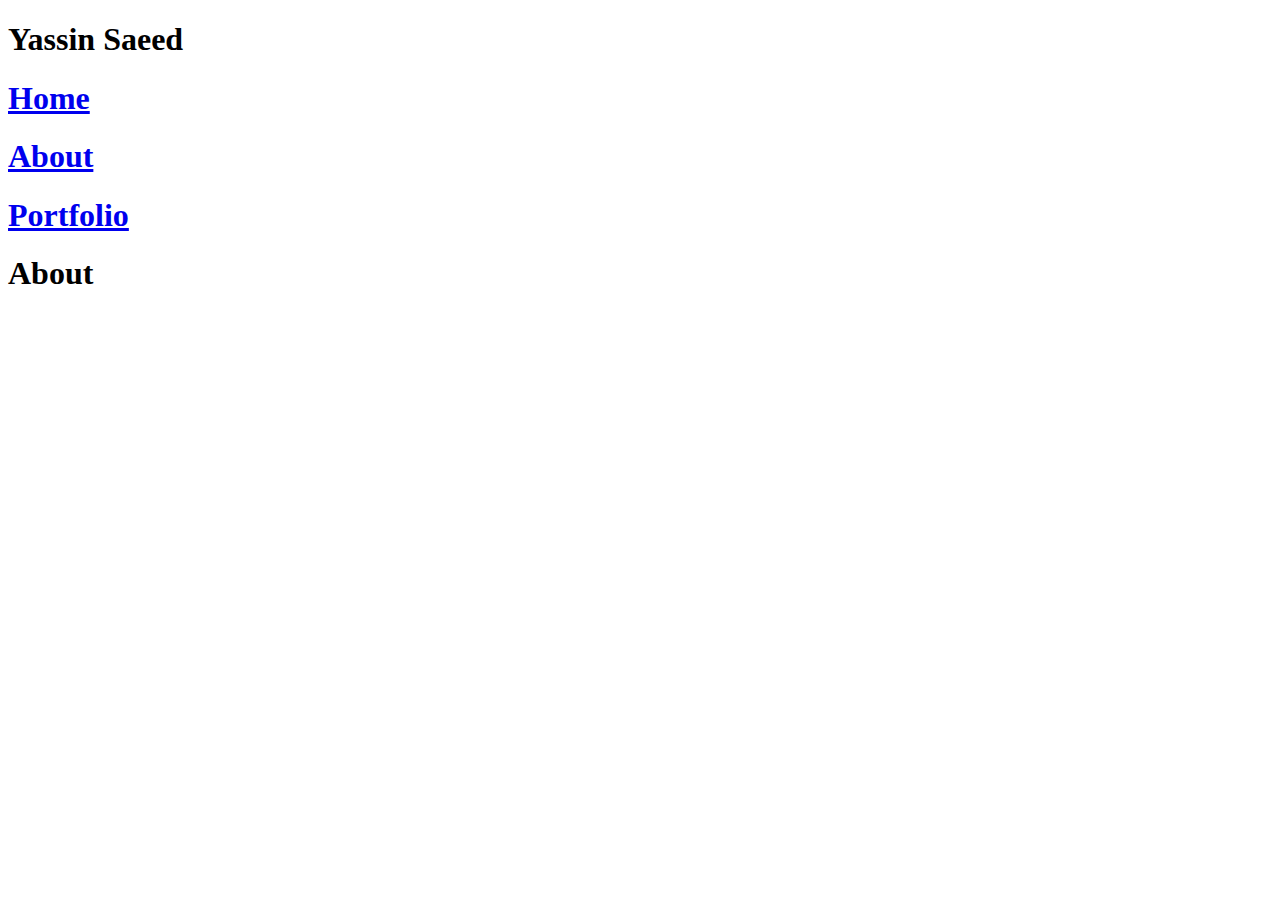
==== about.html @ 9d13af57 "added header navigation bar between pages" ====
<!DOCTYPE html>
<html lang="en">
<head>
    <meta charset="UTF-8">
    <meta name="viewport" content="width=device-width, initial-scale=1.0">
    <title>Personal Site</title>
</head>
<body>
    <header>
        <h1 class="name">Yassin Saeed</h1>
        <nav>
            <h1><a href="index.html">Home</a></h1>
            <h1><a href="about.html">About</a></h1>
            <h1><a href="portfolio.html">Portfolio</a></h1>
        </nav>
    </header>
    <h1>About</h1>
    <footer>

    </footer>
</body>
</html>
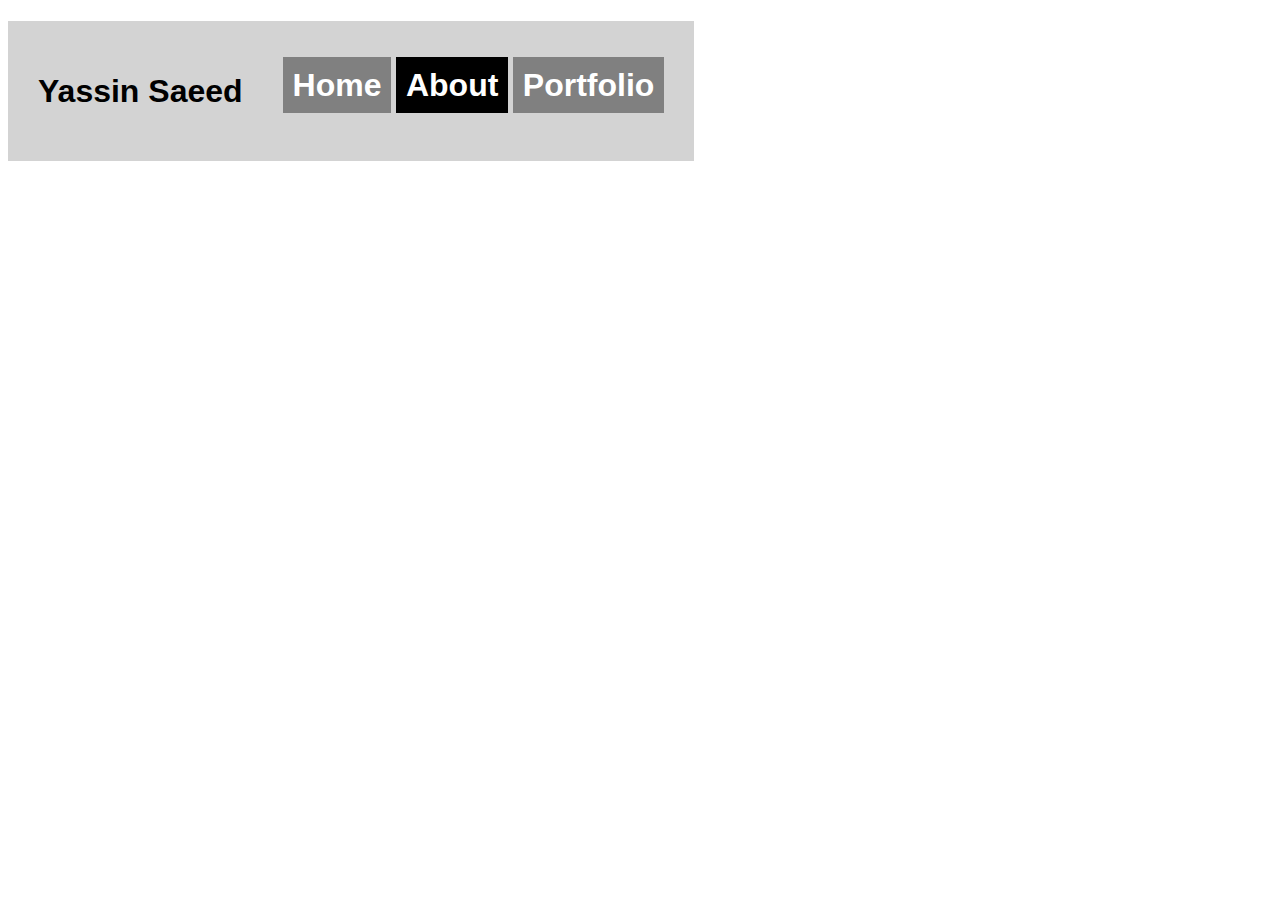
==== commit b49bec06: "added navbar" ====
--- a/about.html
+++ b/about.html
@@ -4,17 +4,20 @@
     <meta charset="UTF-8">
     <meta name="viewport" content="width=device-width, initial-scale=1.0">
     <title>Personal Site</title>
+    <link rel="stylesheet" href="style.css">
 </head>
 <body>
     <header>
         <h1 class="name">Yassin Saeed</h1>
-        <nav>
-            <h1><a href="index.html">Home</a></h1>
-            <h1><a href="about.html">About</a></h1>
-            <h1><a href="portfolio.html">Portfolio</a></h1>
-        </nav>
+        <ul>
+            <li><h1><a href="index.html">Home</a></h1></li>
+            <li><h1><a href="about.html" class="active">About</a></h1></li>
+            <li><h1><a href="portfolio.html">Portfolio</a></h1></li>
+        </ul>
     </header>
     <h1>About</h1>
+
+
     <footer>
 
     </footer>
--- a/style.css
+++ b/style.css
@@ -0,0 +1,42 @@
+*{
+    font-family: 'Franklin Gothic Medium', 'Arial Narrow', Arial, sans-serif;
+}
+body{
+
+}
+header{
+    background-color: lightgray;
+    padding: 30px;
+    position: fixed;
+    display: flex;
+    justify-content: space-between;
+}
+.name{
+    display: inline-block;
+
+}
+
+ul{
+    list-style-type: none;
+}
+
+li{
+    display: inline;
+}
+
+li h1{
+    display: inline;
+}
+li h1 a{
+    background-color: grey;
+    padding: 10px;
+    text-decoration: none;
+    color:white;
+}
+li h1 a:hover{
+    background-color: darkgrey;
+}
+
+.active{
+    background-color:black;
+}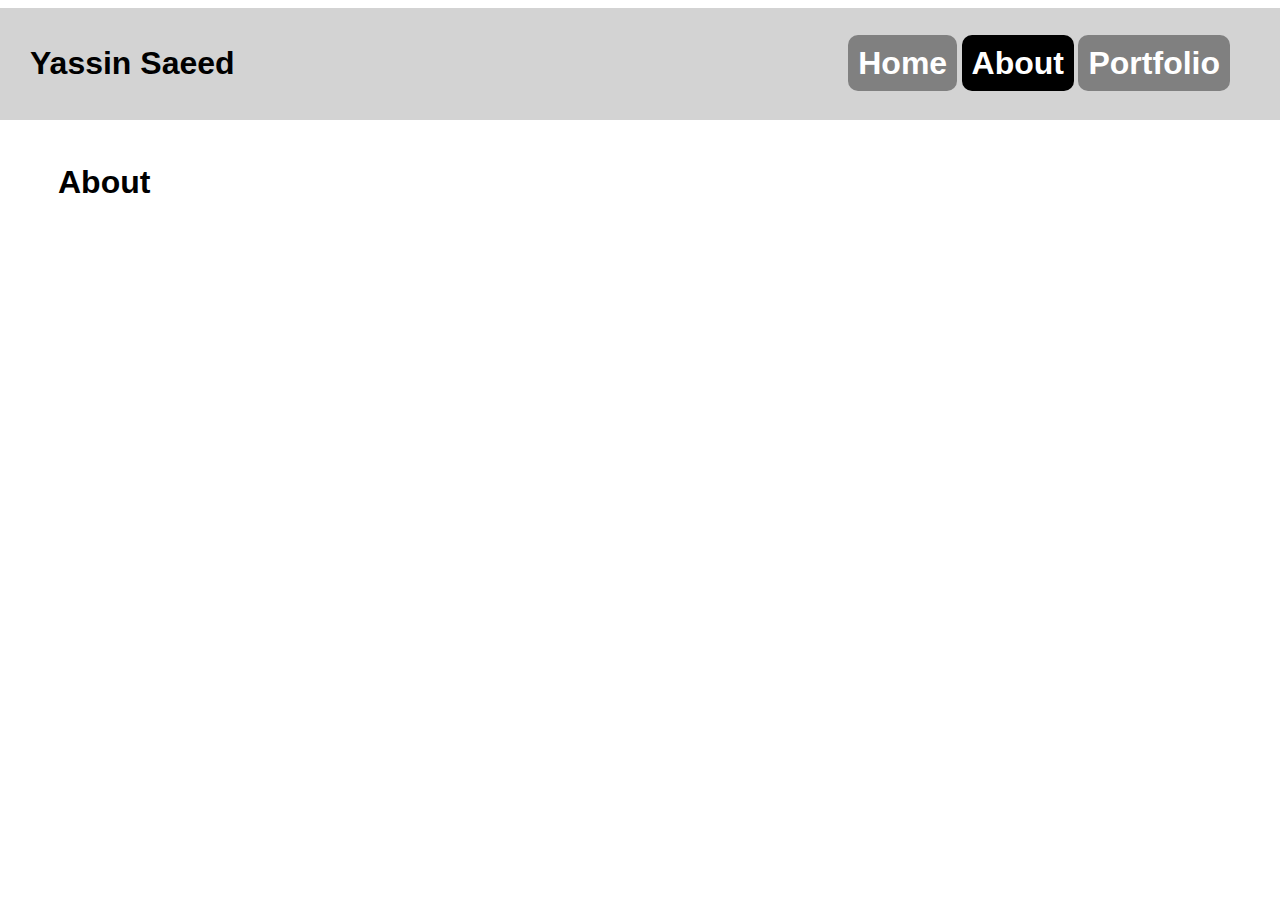
==== commit 36545f8e: "javascript in header and new bio in home page" ====
--- a/about.html
+++ b/about.html
@@ -5,6 +5,7 @@
     <meta name="viewport" content="width=device-width, initial-scale=1.0">
     <title>Personal Site</title>
     <link rel="stylesheet" href="style.css">
+    <script src="javascript.js"></script>
 </head>
 <body>
     <header>
@@ -15,8 +16,9 @@
             <li><h1><a href="portfolio.html">Portfolio</a></h1></li>
         </ul>
     </header>
-    <h1>About</h1>
-
+    <main>
+        <h1>About</h1>
+    </main>
 
     <footer>
 
--- a/style.css
+++ b/style.css
@@ -6,22 +6,31 @@
 }
 header{
     background-color: lightgray;
-    padding: 30px;
+    /* padding: 30px; */
     position: fixed;
     display: flex;
     justify-content: space-between;
+    width: 100%;
+    align-items: center;
+    left: 0;
+    right: 0;
 }
 .name{
-    display: inline-block;
+    /* display: inline-block; */
+    justify-content: flex-start;
+    padding-left:30px;
+    display: inline-flex;
 
 }
 
 ul{
     list-style-type: none;
+    justify-content: flex-end;
+    margin-right: 50px;
 }
 
 li{
-    display: inline;
+    display: inline-flex;
 }
 
 li h1{
@@ -32,6 +41,7 @@
     padding: 10px;
     text-decoration: none;
     color:white;
+    border-radius: 10px;
 }
 li h1 a:hover{
     background-color: darkgrey;
@@ -39,4 +49,12 @@
 
 .active{
     background-color:black;
-}+}
+main{
+    padding: 135px 50px 50px 50px;
+}
+
+.home_bio{
+    display: flex;
+}
+
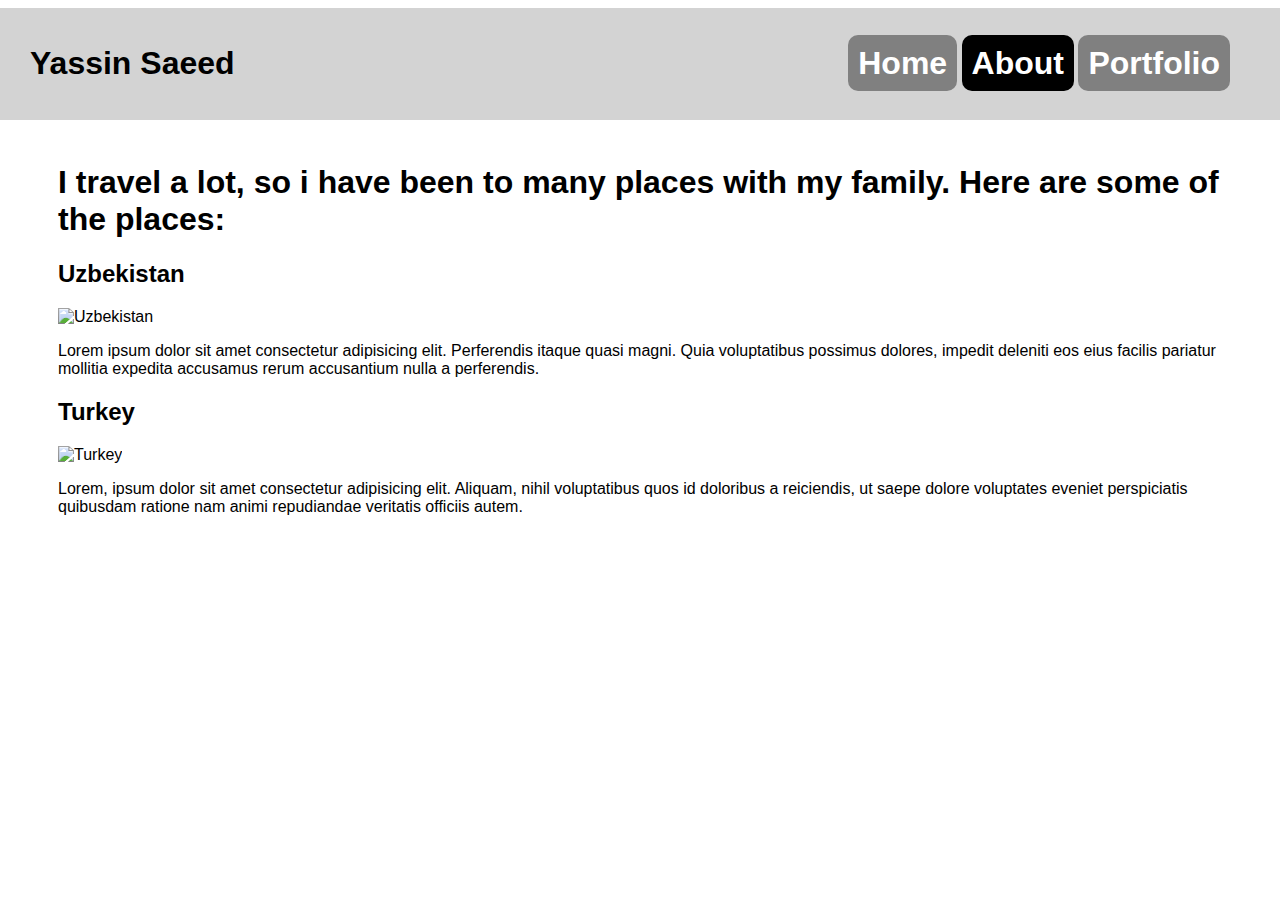
==== commit 76d69a09: "populated with content" ====
--- a/about.html
+++ b/about.html
@@ -10,14 +10,26 @@
 <body>
     <header>
         <h1 class="name">Yassin Saeed</h1>
-        <ul>
-            <li><h1><a href="index.html">Home</a></h1></li>
-            <li><h1><a href="about.html" class="active">About</a></h1></li>
-            <li><h1><a href="portfolio.html">Portfolio</a></h1></li>
+        <ul class="navcontainer">
+            <li class="navitem"><h1><a href="index.html"class="navlink">Home</a></h1></li>
+            <li class="navitem"><h1><a href="about.html" class="active navlink">About</a></h1></li>
+            <li class="navitem"><h1><a href="portfolio.html"class="navlink">Portfolio</a></h1></li>
         </ul>
     </header>
     <main>
-        <h1>About</h1>
+        <h1>I travel a lot, so i have been to many places with my family. Here are some of the places:</h1>
+        <div class="location_list">
+            <div class="location">
+                <h2>Uzbekistan</h2>
+                <img src="https://lh3.googleusercontent.com/pw/[base64]w775-h581-s-no?authuser=0" alt="Uzbekistan">
+                <p>Lorem ipsum dolor sit amet consectetur adipisicing elit. Perferendis itaque quasi magni. Quia voluptatibus possimus dolores, impedit deleniti eos eius facilis pariatur mollitia expedita accusamus rerum accusantium nulla a perferendis.</p>
+            </div>
+            <div class="location">
+                <h2>Turkey</h2>
+                <img src="https://lh3.googleusercontent.com/pw/[base64]w775-h581-s-no?authuser=0" alt="Turkey">
+                <p>Lorem, ipsum dolor sit amet consectetur adipisicing elit. Aliquam, nihil voluptatibus quos id doloribus a reiciendis, ut saepe dolore voluptates eveniet perspiciatis quibusdam ratione nam animi repudiandae veritatis officiis autem.</p>
+            </div>
+        </div>
     </main>
 
     <footer>
--- a/style.css
+++ b/style.css
@@ -57,4 +57,7 @@
 .home_bio{
     display: flex;
 }
-
+.quote{
+    font-size:xx-large;
+    text-align: center;
+}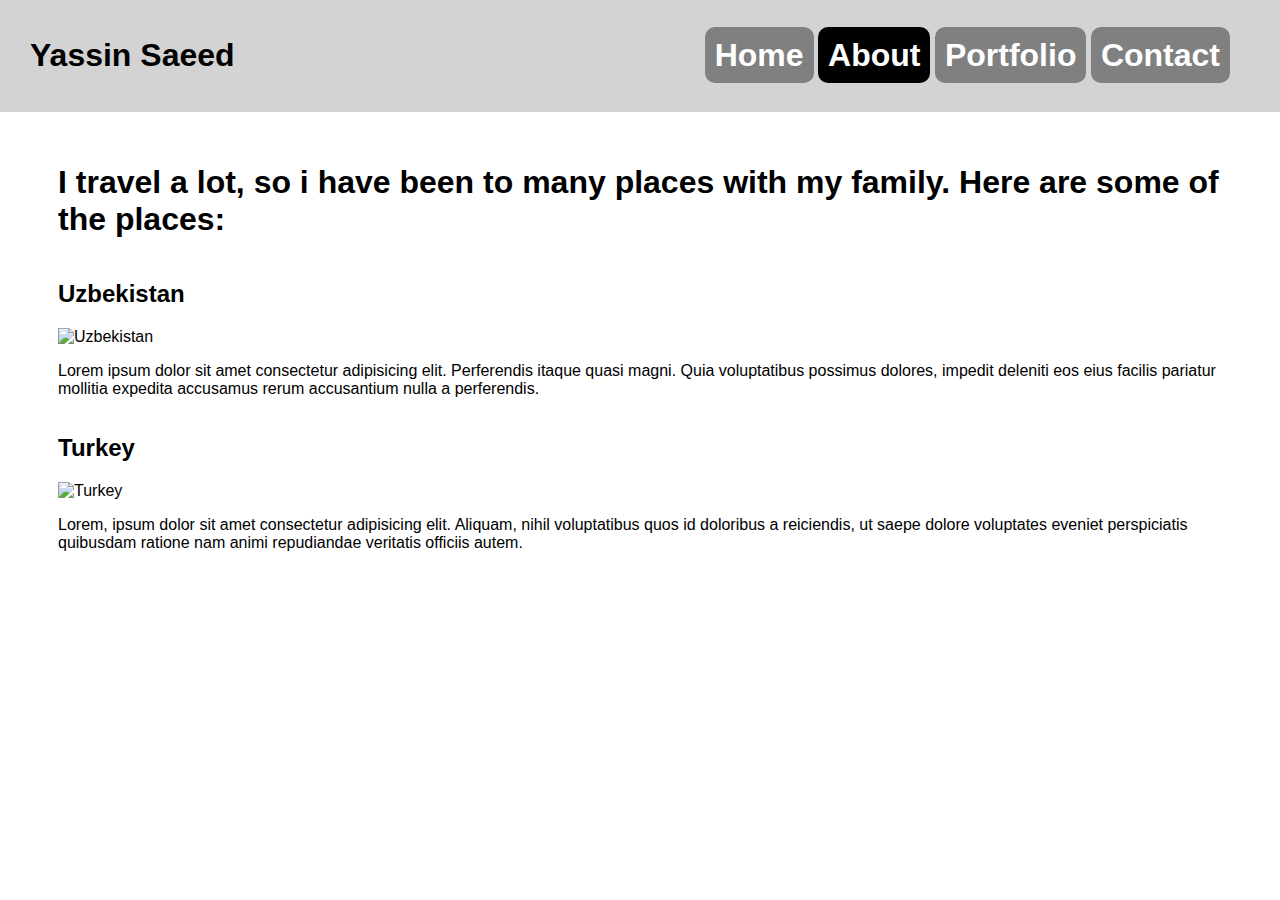
==== commit 772c0bf2: "added new contact page to navbar" ====
--- a/about.html
+++ b/about.html
@@ -13,7 +13,8 @@
         <ul class="navcontainer">
             <li class="navitem"><h1><a href="index.html"class="navlink">Home</a></h1></li>
             <li class="navitem"><h1><a href="about.html" class="active navlink">About</a></h1></li>
-            <li class="navitem"><h1><a href="portfolio.html"class="navlink">Portfolio</a></h1></li>
+            <li class="navitem"><h1><a href="portfolio.html" class="navlink">Portfolio</a></h1></li>
+            <li class="navitem"><h1><a href="contact.html"class="navlink">Contact</a></h1></li>
         </ul>
     </header>
     <main>
--- a/style.css
+++ b/style.css
@@ -1,9 +1,9 @@
 *{
     font-family: 'Franklin Gothic Medium', 'Arial Narrow', Arial, sans-serif;
 }
-body{
+/* body{
 
-}
+} */
 header{
     background-color: lightgray;
     /* padding: 30px; */
@@ -14,6 +14,7 @@
     align-items: center;
     left: 0;
     right: 0;
+    top: 0;
 }
 .name{
     /* display: inline-block; */
@@ -23,41 +24,45 @@
 
 }
 
-ul{
+.navcontainer{
     list-style-type: none;
     justify-content: flex-end;
     margin-right: 50px;
 }
 
-li{
+.navitem{
     display: inline-flex;
 }
 
-li h1{
-    display: inline;
-}
-li h1 a{
+.navlink{
     background-color: grey;
     padding: 10px;
     text-decoration: none;
     color:white;
     border-radius: 10px;
 }
-li h1 a:hover{
+.navlink:hover{
     background-color: darkgrey;
 }
 
 .active{
     background-color:black;
 }
+
 main{
     padding: 135px 50px 50px 50px;
 }
 
-.home_bio{
+.flex{
     display: flex;
 }
 .quote{
-    font-size:xx-large;
+    font-size: xx-large;
     text-align: center;
-}+}
+
+.location{
+    display: flex;
+    flex-direction: column;
+}
+
